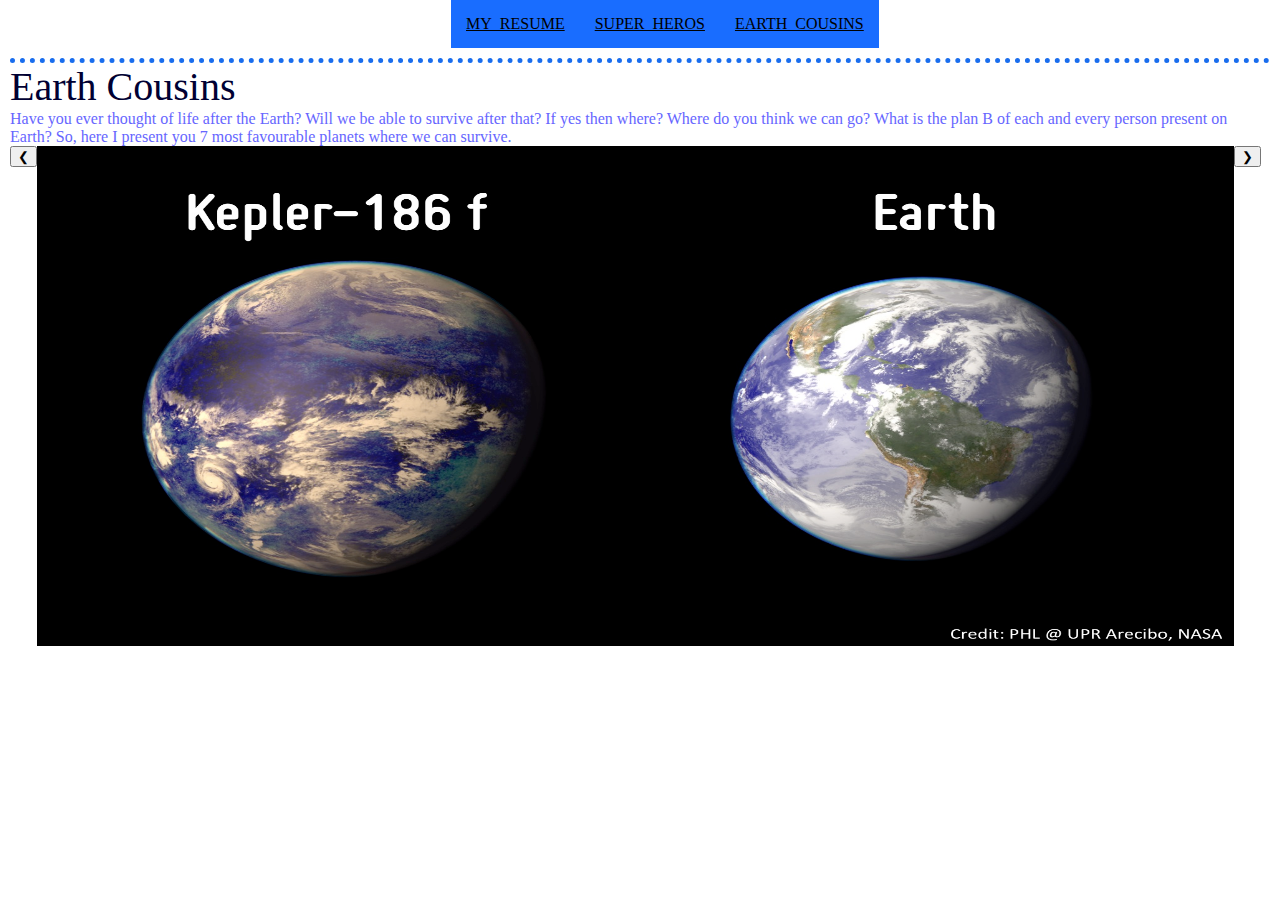
==== earth_cousin.html @ 3f8b7b8b "Add files via upload" ====
﻿<!DOCTYPE html>
<html lang="en">
	<head>
		<title>7even Earth like Planets</title>
		<link rel="stylesheet" type="text/css" href="style.css">
	</head>
		<body>
			<nav class="nav">
				<ul>
					<li><a href="index.html">MY_RESUME</a></li>
					<li><a href="superhero.html">SUPER_HEROS</a></li>
					<li><a href="earth_cousin.html">EARTH_COUSINS</a></li>
				</ul>
			</nav>
			<h1>Earth Cousins</h1>
			<p>Have you ever thought of life after the Earth? Will we be able to survive after that? If yes then where? Where do you think we can go? What is the plan B of each and every person present on Earth? So, here I present you 7 most favourable planets where we can survive.</p>
			<div id = "slider">
			<figure>
			<button id = "button1" class="w3-button w3-display-left" onclick="plusDivs(-1)">&#10094;</button>

			<img id = "image1" class="mySlides" src="kepler186f.jpg" alt="Image">
			<img id = "image2" class="mySlides" src="kepler452b.jpg" alt="Image">
			<img id = "image3" class="mySlides" src="kepler22b.jpg"  alt="Image">
			<img id = "image4" class="mySlides" src="kapteynb.jpg"  alt="Image">
			<img id = "image5" class="mySlides" src="gliese581d.jpg"  alt="Image">
			<img id = "image6" class="mySlides" src="wolf1061c.jpg"  alt="Image">
			<img id = "image7" class="mySlides" src="taucetie.jpg"  alt="Image">
			
			<button id = "button2" class="w3-button w3-display-right" onclick="plusDivs(+1)">&#10095;</button>

			</figure>
			</div>
			<script>

				var slideIndex = 1;
				showDivs(slideIndex);

				function plusDivs(n) {
					showDivs(slideIndex += n);
				}

				function showDivs(n) {
					var i;
					var x = document.getElementsByClassName("mySlides");
						if (n > x.length) {slideIndex = 1} 
						if (n < 1) {slideIndex = x.length} ;
					for (i = 0; i < x.length; i++) {
						x[i].style.display = "none"; 
					}
						x[slideIndex-1].style.display = "block"; 
				}
			</script>
		</body>
	
</html>
---- style.css ----
/*CSS Reset*/
html, body, div, span, applet, object, iframe,
h1, h2, h3, h4, h5, h6, p, blockquote, pre,
a, abbr, acronym, address, big, cite, code,
del, dfn, em, img, ins, kbd, q, s, samp,
small, strike, strong, sub, sup, tt, var,
b, u, i, center,
dl, dt, dd, ol, ul, li,
fieldset, form, label, legend,
table, caption, tbody, tfoot, thead, tr, th, td,
article, aside, canvas, details, embed, 
figure, figcaption, footer, header, hgroup, 
menu, nav, output, ruby, section, summary,
time, mark, audio, video {
	margin: 0;
	padding: 0;
	border: 0;
	font-size: 100%;
	font: inherit;
	vertical-align: baseline;
}
/*------------------------------------------------------------------------------------*/
/*HTML*/
html {
			min-width: 1000px;
}
/*------------------------------------------------------------------------------------*/
/*CSS for Links*/
.nav {
	padding-bottom: 10px;
	width:428px;
	position:relative;
	left:35%;
}

 .nav ul {
    list-style-type: none;
    margin: 0;
    padding: 0;
    overflow: hidden;
    background-color: #196dff;
}

.nav li {
    float: left;
}

.nav li a {
    display: inline-block;
    font-size: 1em;
    color: black;
    text-align: center; 
    padding: 15px 15px;
}

.nav li a:hover {
    background-color: #290f8a;
}
/*------------------------------------------------------------------------------------*/
/*CSS for all three webpages*/

body {
	margin-left: 10px;
	margin-right: 10px;
}

ul{
	color: #6666ff;
}
/*------------------------------------------------------------------------------------*/
/*CSS for Images and videos*/
#img {
    border-radius: 40px;
	margin-left: 40px;

}
iframe{
	float: left;
	margin-left: 40px;
}
/*------------------------------------------------------------------------------------*/
/*CSS for map*/
#map{
	height: 500px;
	width: 100%;
	border-style: solid;
    border-width: medium;

	}
/*------------------------------------------------------------------------------------*/
/*CSS for image slider*/
#button1{
	float: left;
}
#button{
	float: left;
}
/*------------------------------------------------------------------------------------*/
/*CSS for Images*/

#image1{
	width: 95%;
	height: 500px;
	float: left;
	
}
#image2{
	width: 95%;
	height: 500px;
	float: left;
	
}
#image3{
	width: 95%;
	height: 500px;
	float: left;
	
}
#image4{
	width: 95%;
	height: 500px;
	float: left;
	
}
#image5{
	width: 95%;
	height: 500px;
	float: left;
	
}
#image6{
	width: 95%;
	height: 500px;
	float: left;
	
}
#image7{
	width: 95%;
	height: 500px;
	float: left;
	
}
#image8{
	width: 95%;
	height: 500px;
	float: left;
	
}
/*------------------------------------------------------------------------------------*/
/*CSS for you*/
#you{
	float: right;
}
/*------------------------------------------------------------------------------------*/
/*CSS for H1*/
h1 {
    font-size: 250%;
	border-style: solid;
    border-top: thick dotted #196dee;
	font-family: "Times New Roman", Times, serif;
	color: #000033;

}
/*------------------------------------------------------------------------------------*/
/*CSS for H2*/
h2 {
    font-size: 150%;
	border-style: solid;
    border-top: thick dotted #196dee;
	font-family: "Times New Roman", Times, serif;
	color: #000033;


}
/*------------------------------------------------------------------------------------*/
/*CSS for p*/
p {
    font-size: 100%;
    font-family: "Times New Roman", Times, serif;
	color: #6666ff;
}
/*------------------------------------------------------------------------------------*/
/*CSS for maap*/
#maap{
    font-size: 500%;
	text-align: center;

}
/*------------------------------------------------------------------------------------*/
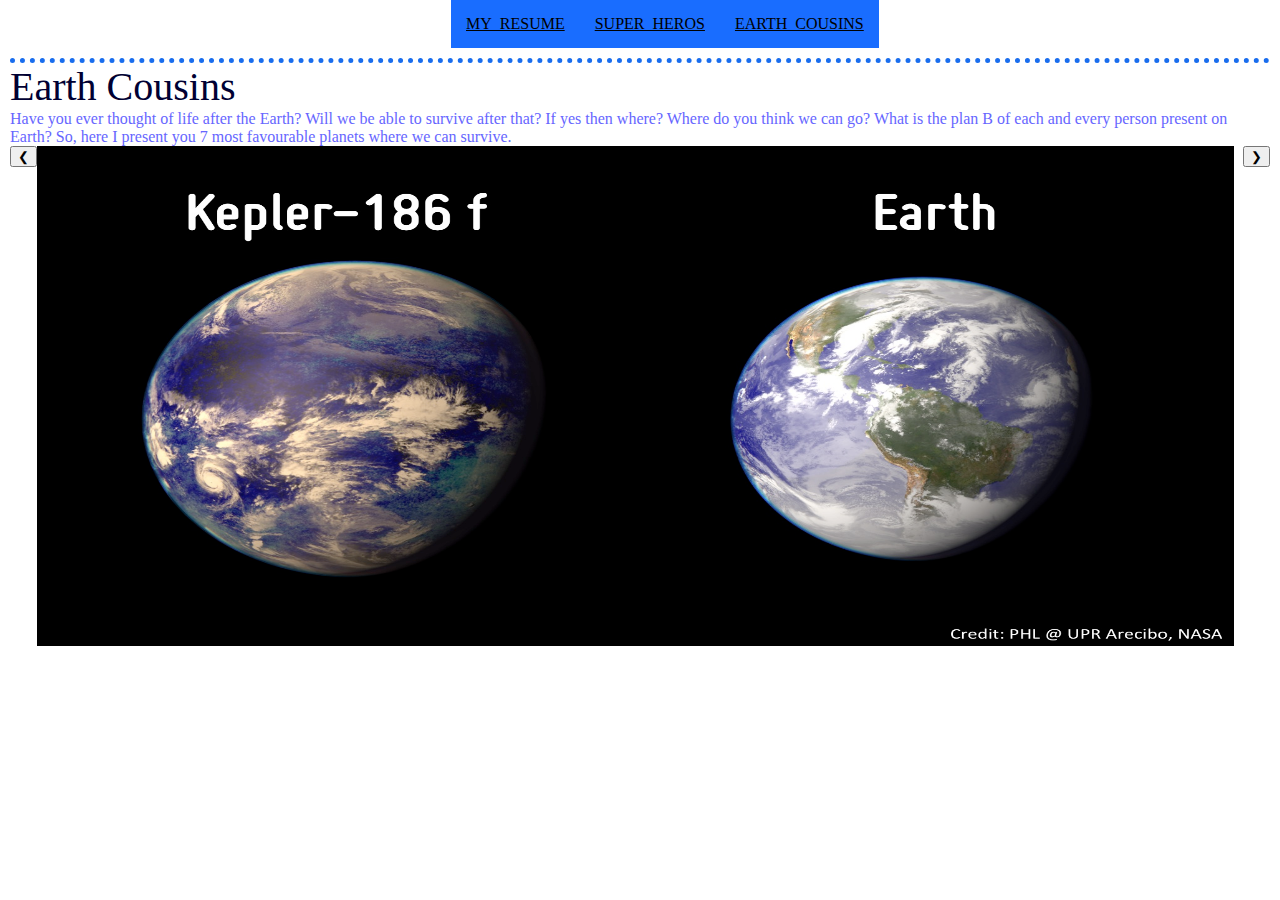
==== commit 1af6578c: "Update earth_cousin.html" ====
--- a/earth_cousin.html
+++ b/earth_cousin.html
@@ -17,16 +17,16 @@
 			<div id = "slider">
 			<figure>
 			<button id = "button1" class="w3-button w3-display-left" onclick="plusDivs(-1)">&#10094;</button>
+			<button id = "button2" class="w3-button w3-display-right" onclick="plusDivs(+1)">&#10095;</button>
 
-			<img id = "image1" class="mySlides" src="kepler186f.jpg" alt="Image">
-			<img id = "image2" class="mySlides" src="kepler452b.jpg" alt="Image">
-			<img id = "image3" class="mySlides" src="kepler22b.jpg"  alt="Image">
-			<img id = "image4" class="mySlides" src="kapteynb.jpg"  alt="Image">
-			<img id = "image5" class="mySlides" src="gliese581d.jpg"  alt="Image">
-			<img id = "image6" class="mySlides" src="wolf1061c.jpg"  alt="Image">
-			<img id = "image7" class="mySlides" src="taucetie.jpg"  alt="Image">
+			<img id = "image1" class="mySlides" src="images/kepler186f.jpg" alt="Image">
+			<img id = "image2" class="mySlides" src="images/kepler452b.jpg" alt="Image">
+			<img id = "image3" class="mySlides" src="images/kepler22b.jpg"  alt="Image">
+			<img id = "image4" class="mySlides" src="images/kapteynb.jpg"  alt="Image">
+			<img id = "image5" class="mySlides" src="images/gliese581d.jpg"  alt="Image">
+			<img id = "image6" class="mySlides" src="images/wolf1061c.jpg"  alt="Image">
+			<img id = "image7" class="mySlides" src="images/taucetie.jpg"  alt="Image">
 			
-			<button id = "button2" class="w3-button w3-display-right" onclick="plusDivs(+1)">&#10095;</button>
 
 			</figure>
 			</div>
--- a/style.css
+++ b/style.css
@@ -92,8 +92,8 @@
 #button1{
 	float: left;
 }
-#button{
-	float: left;
+#button2{
+	float: right;
 }
 /*------------------------------------------------------------------------------------*/
 /*CSS for Images*/
@@ -101,49 +101,49 @@
 #image1{
 	width: 95%;
 	height: 500px;
-	float: left;
+	float: center;
 	
 }
 #image2{
 	width: 95%;
 	height: 500px;
-	float: left;
+	float: center;
 	
 }
 #image3{
 	width: 95%;
 	height: 500px;
-	float: left;
+	float: center;
 	
 }
 #image4{
 	width: 95%;
 	height: 500px;
-	float: left;
+	float: center;
 	
 }
 #image5{
 	width: 95%;
 	height: 500px;
-	float: left;
+	float: center;
 	
 }
 #image6{
 	width: 95%;
 	height: 500px;
-	float: left;
+	float: center;
 	
 }
 #image7{
 	width: 95%;
 	height: 500px;
-	float: left;
+	float: center;
 	
 }
 #image8{
 	width: 95%;
 	height: 500px;
-	float: left;
+	float: center;
 	
 }
 /*------------------------------------------------------------------------------------*/
